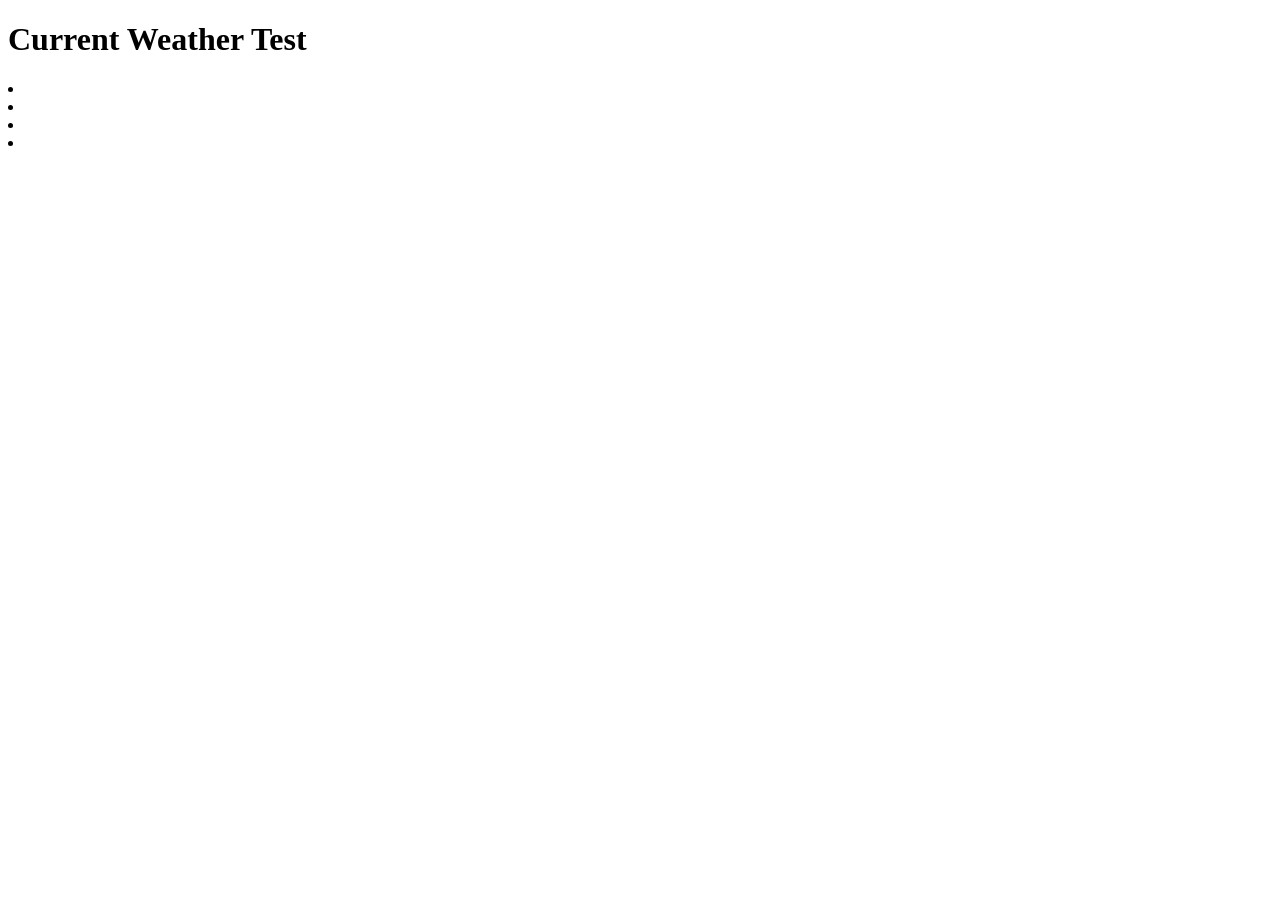
==== index.html @ 4bf03a43 "init" ====
<!DOCTYPE html>
<html lang="en">
<head>
    <meta charset="UTF-8">
    <meta name="viewport" content="width=device-width, initial-scale=1.0">
    <title>Weather API Demo</title>
    <div><h1>Current Weather Test</h1><h2 id="city"></h2>
    <li id="temp"></li>
    <li id="wind-v"></li>
    <li id="humidity"></li>
    <li id="desc"></li>
    </div>
        <script src="script.js"></script>

</head>

<body>
    
</body>
</html>
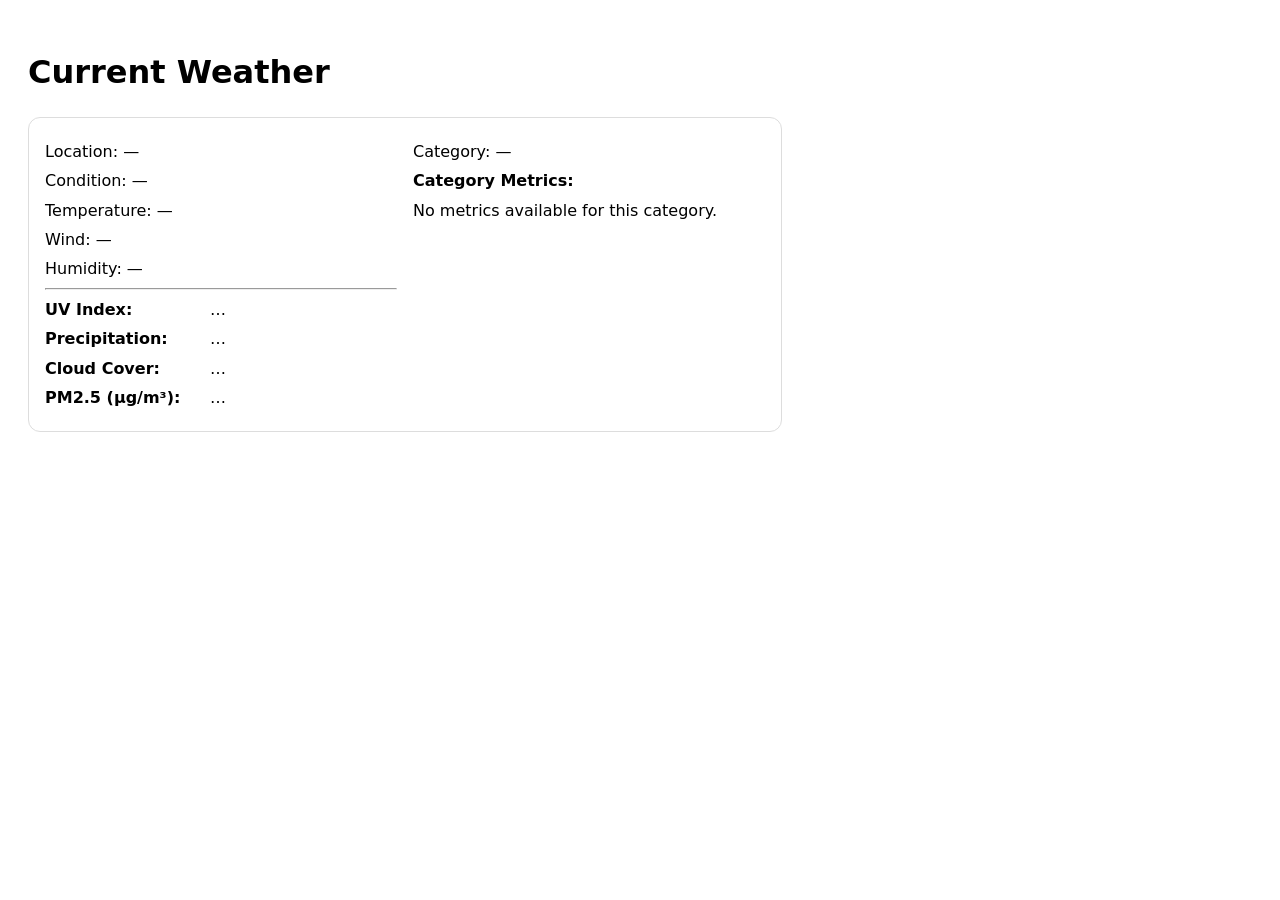
==== commit 2d7fcde3: "updated weatehr json" ====
--- a/index.html
+++ b/index.html
@@ -1,20 +1,43 @@
-<!DOCTYPE html>
+<!doctype html>
 <html lang="en">
 <head>
-    <meta charset="UTF-8">
-    <meta name="viewport" content="width=device-width, initial-scale=1.0">
-    <title>Weather API Demo</title>
-    <div><h1>Current Weather Test</h1><h2 id="city"></h2>
-    <li id="temp"></li>
-    <li id="wind-v"></li>
-    <li id="humidity"></li>
-    <li id="desc"></li>
+  <meta charset="utf-8"/>
+  <meta name="viewport" content="width=device-width, initial-scale=1"/>
+  <title>Weather Demo</title>
+  <style>
+    body { font-family: system-ui, -apple-system, Segoe UI, Roboto, Arial; line-height: 1.45; padding: 20px; }
+    .card { border: 1px solid #ddd; border-radius: 12px; padding: 16px; max-width: 720px; }
+    .row { display: flex; gap: 16px; flex-wrap: wrap; }
+    .col { flex: 1 1 220px; }
+    .kv { margin: 6px 0; }
+    .kv b { display: inline-block; min-width: 160px; }
+    .muted { color:#666; }
+  </style>
+</head>
+<body>
+  <h1>Current Weather</h1>
+  <div class="card">
+    <div class="row">
+      <div class="col">
+        <div id="city" class="kv"><b>Location:</b> …</div>
+        <div id="desc" class="kv"><b>Condition:</b> …</div>
+        <div id="temp" class="kv"><b>Temperature:</b> …</div>
+        <div id="base-wind" class="kv"><b>Wind Speed:</b> …</div>
+        <div id="base-humidity" class="kv"><b>Humidity:</b> …</div>
+        <hr/>
+        <div id="uv" class="kv"><b>UV Index:</b> …</div>
+        <div id="precip" class="kv"><b>Precipitation:</b> …</div>
+        <div id="cloud" class="kv"><b>Cloud Cover:</b> …</div>
+        <div id="aqi-pm25" class="kv"><b>PM2.5 (μg/m³):</b> …</div>
+      </div>
+      <div class="col">
+        <div id="category" class="kv"><b>Category:</b> …</div>
+        <div id="metrics-title" class="kv"><b>Category Metrics:</b></div>
+        <div id="metrics"></div>
+      </div>
     </div>
-        <script src="script.js"></script>
+  </div>
 
-</head>
-
-<body>
-    
+  <script src="script.js" defer></script>
 </body>
 </html>
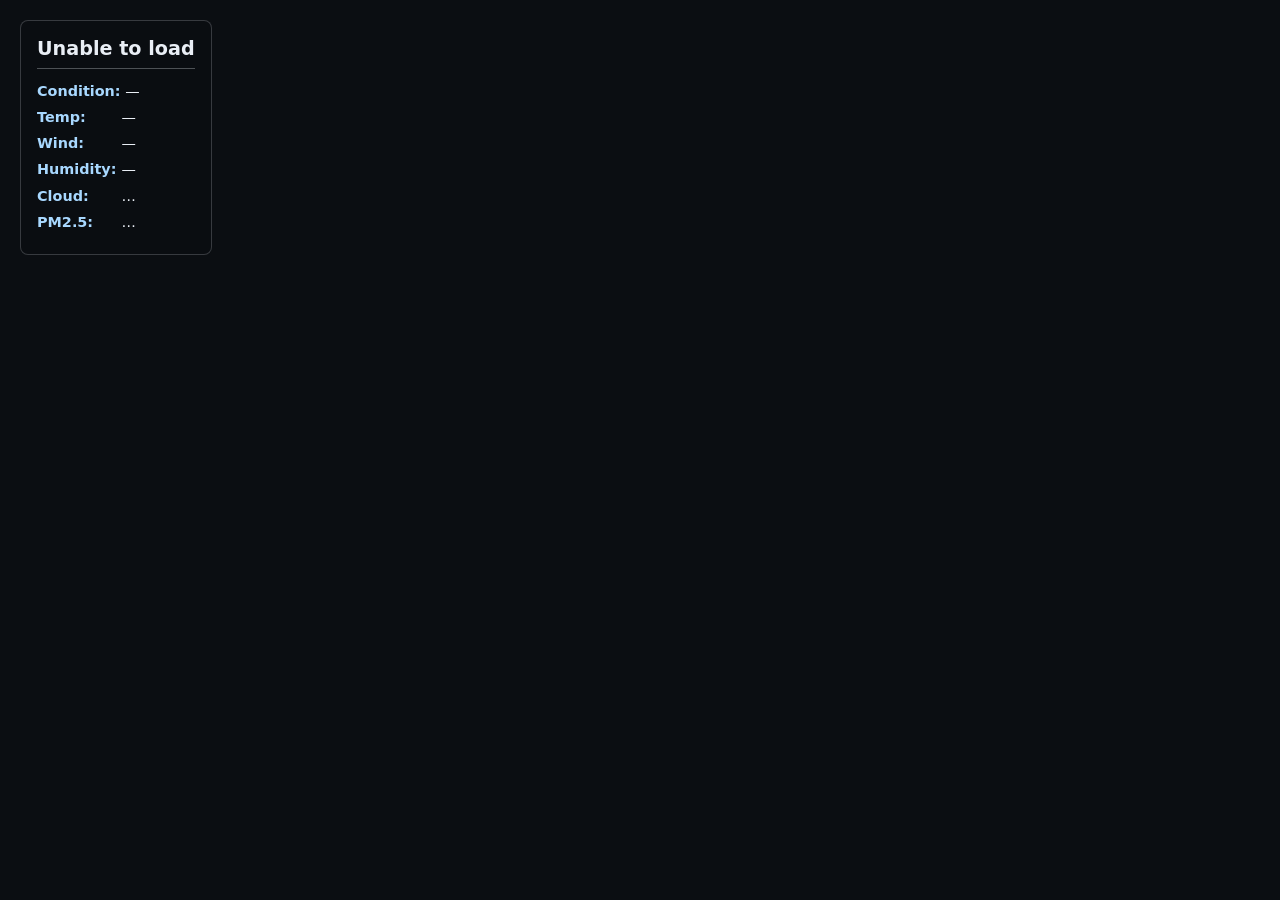
==== commit 5f63f201: "Convert to immersive full-screen cloud visualization with floating info panel" ====
--- a/index.html
+++ b/index.html
@@ -3,41 +3,60 @@
 <head>
   <meta charset="utf-8"/>
   <meta name="viewport" content="width=device-width, initial-scale=1"/>
-  <title>Weather Demo</title>
+  <title>Weather Demo - Immersive Cloud Visualization</title>
+  <link rel="stylesheet" href="style_cloud.css">
   <style>
-    body { font-family: system-ui, -apple-system, Segoe UI, Roboto, Arial; line-height: 1.45; padding: 20px; }
-    .card { border: 1px solid #ddd; border-radius: 12px; padding: 16px; max-width: 720px; }
-    .row { display: flex; gap: 16px; flex-wrap: wrap; }
-    .col { flex: 1 1 220px; }
-    .kv { margin: 6px 0; }
-    .kv b { display: inline-block; min-width: 160px; }
-    .muted { color:#666; }
+    /* Info panel (floating overlay) */
+    #info-panel {
+      position: fixed;
+      top: 20px;
+      left: 20px;
+      background: rgba(11, 14, 18, 0.85);
+      border: 1px solid rgba(233, 238, 245, 0.2);
+      border-radius: 8px;
+      padding: 16px;
+      max-width: 300px;
+      color: #e9eef5;
+      font-family: system-ui, -apple-system, Segoe UI, Roboto, Arial;
+      z-index: 10;
+      pointer-events: auto;
+    }
+    #info-panel h2 {
+      margin: 0 0 12px 0;
+      font-size: 1.2em;
+      border-bottom: 1px solid rgba(233, 238, 245, 0.3);
+      padding-bottom: 8px;
+    }
+    #info-panel .kv {
+      margin: 6px 0;
+      font-size: 0.9em;
+      line-height: 1.4;
+    }
+    #info-panel .kv b {
+      display: inline-block;
+      min-width: 80px;
+      color: #a8d8ff;
+    }
+    small { opacity: 0.6; }
   </style>
 </head>
 <body>
-  <h1>Current Weather</h1>
-  <div class="card">
-    <div class="row">
-      <div class="col">
-        <div id="city" class="kv"><b>Location:</b> …</div>
-        <div id="desc" class="kv"><b>Condition:</b> …</div>
-        <div id="temp" class="kv"><b>Temperature:</b> …</div>
-        <div id="base-wind" class="kv"><b>Wind Speed:</b> …</div>
-        <div id="base-humidity" class="kv"><b>Humidity:</b> …</div>
-        <hr/>
-        <div id="uv" class="kv"><b>UV Index:</b> …</div>
-        <div id="precip" class="kv"><b>Precipitation:</b> …</div>
-        <div id="cloud" class="kv"><b>Cloud Cover:</b> …</div>
-        <div id="aqi-pm25" class="kv"><b>PM2.5 (μg/m³):</b> …</div>
-      </div>
-      <div class="col">
-        <div id="category" class="kv"><b>Category:</b> …</div>
-        <div id="metrics-title" class="kv"><b>Category Metrics:</b></div>
-        <div id="metrics"></div>
-      </div>
-    </div>
+  <!-- Full-screen canvas -->
+  <canvas id="cloud-canvas"></canvas>
+
+  <!-- Floating weather info panel -->
+  <div id="info-panel">
+    <h2 id="city">Loading...</h2>
+    <div class="kv"><b>Condition:</b> <span id="desc">…</span></div>
+    <div class="kv"><b>Temp:</b> <span id="temp">…</span></div>
+    <div class="kv"><b>Wind:</b> <span id="base-wind">…</span></div>
+    <div class="kv"><b>Humidity:</b> <span id="base-humidity">…</span></div>
+    <div class="kv"><b>Cloud:</b> <span id="cloud">…</span></div>
+    <div class="kv"><b>PM2.5:</b> <span id="aqi-pm25">…</span></div>
   </div>
 
+  <!-- Scripts -->
   <script src="script.js" defer></script>
+  <script src="Cloudscript.js" defer></script>
 </body>
 </html>
--- a/style_cloud.css
+++ b/style_cloud.css
@@ -0,0 +1,8 @@
+* { box-sizing: border-box; }
+html, body { margin: 0; height: 100%; background: #0b0e12; color: #e9eef5; font-family: ui-sans-serif, system-ui, -apple-system, Segoe UI, Roboto, Arial; }
+header, footer { position: fixed; left: 0; right: 0; padding: 10px 14px; background: linear-gradient(to bottom, rgba(11,14,18,.75), rgba(11,14,18,0)); pointer-events: none; }
+header { top: 0; display: grid; grid-template-columns: repeat(3, minmax(0, 1fr)); gap: 6px 16px; row-gap: 2px; }
+header > div { pointer-events: auto; }
+footer { bottom: 0; text-align: center; background: linear-gradient(to top, rgba(11,14,18,.75), rgba(11,14,18,0)); }
+#cloud-canvas { display: block; width: 100vw; height: 100vh; }
+small { opacity: .6; }
